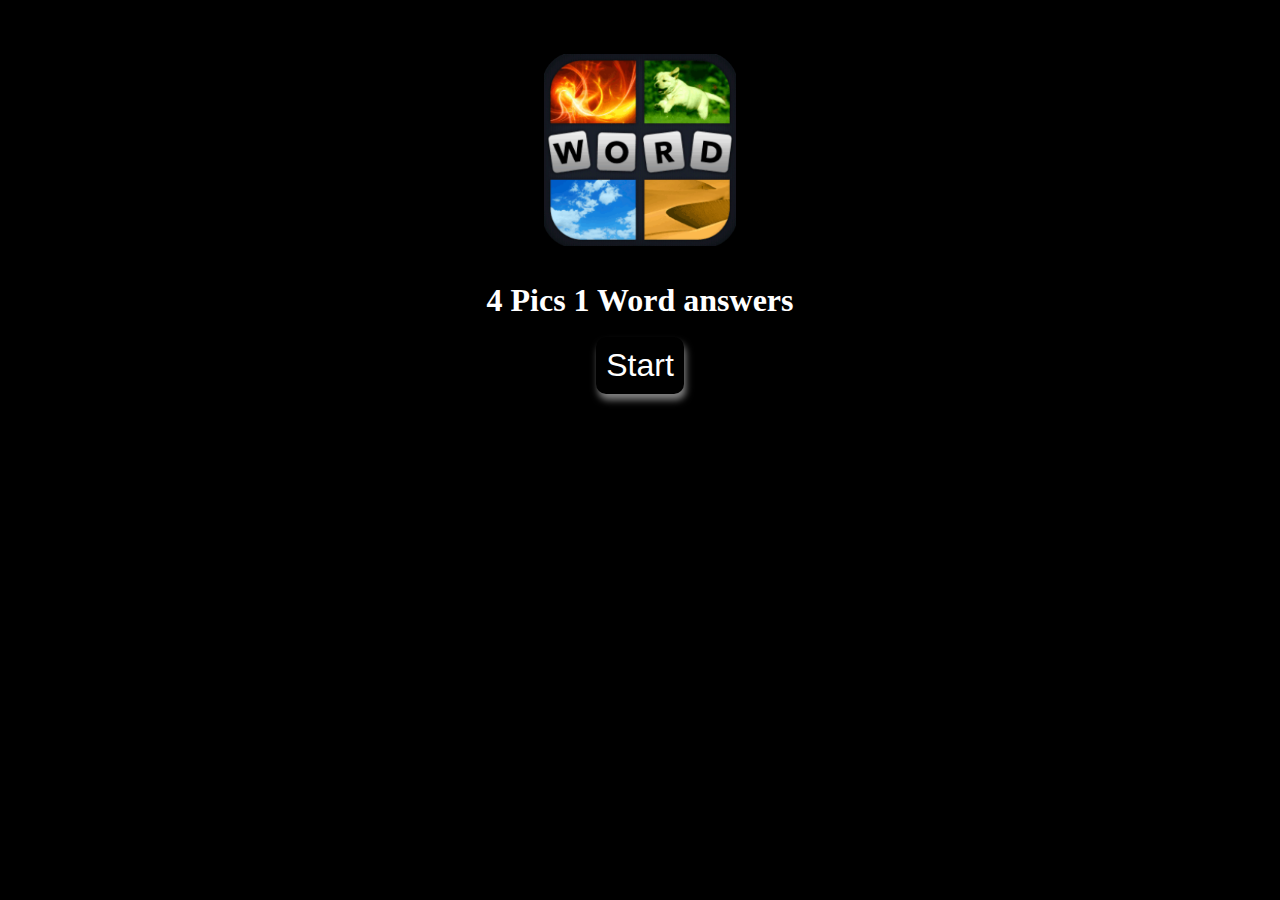
==== index.html @ 1e48ac1b "fixed issues" ====
<!DOCTYPE html>
<html lang="en">
<head>
    <meta charset="UTF-8">
    <meta http-equiv="X-UA-Compatible" content="IE=edge">
    <meta name="viewport" content="width=device-width, initial-scale=1.0">
    <title>Document</title>
    <link rel="stylesheet" href="./style/style.css">
</head>
<body>
    <div class="container">
        <br>
        <br><br>
        <div class="img1">
        <img src="./images/word.png" alt="" id="img1" width="15%">
        </div>
        <br><br>
        <h1>
            4 Pics 1 Word answers
        </h1>
        <audio id="audio" autoplay>
            <source src="./musics/mixkit-soothe-me-29.mp3" type="audio/mpeg" >
        </audio>
        <audio id="audio2">
            <source src="./musics/mixkit-message-pop-alert-2354.mp3" type="audio/mpeg">
        </audio>
        <br>
        <button class="buttons" id="start"> <a href="./about.html" style="text-decoration: none;color: white;"> Start </a></button>
    </div>
    <script>
        let audio2 = document.getElementById("audio2")
            let start = document.getElementById("start")
            start.addEventListener("click", function () {
                audio2.play();
            })
    </script>
</body>
</html>
---- style/style.css ----
*{
    margin: 0;
    padding: 0;
    box-sizing: border-box;
}
.container{
    color: white;
    background-color: black;
    height: 100vh;
    width: 100%;
    text-align: center;
    
}

.img1{
    display: flex;
    justify-content: center;
}
.img2{
    display: flex;
    justify-content: flex-end;
}
.buttons{
    padding: 10px;
    border-radius: 5px;
    background-color: black;
    color: white;
    border: none;
    box-shadow: 2px 6px 7px gray;
    border-radius: 10px;
    font-size: 2rem;
}
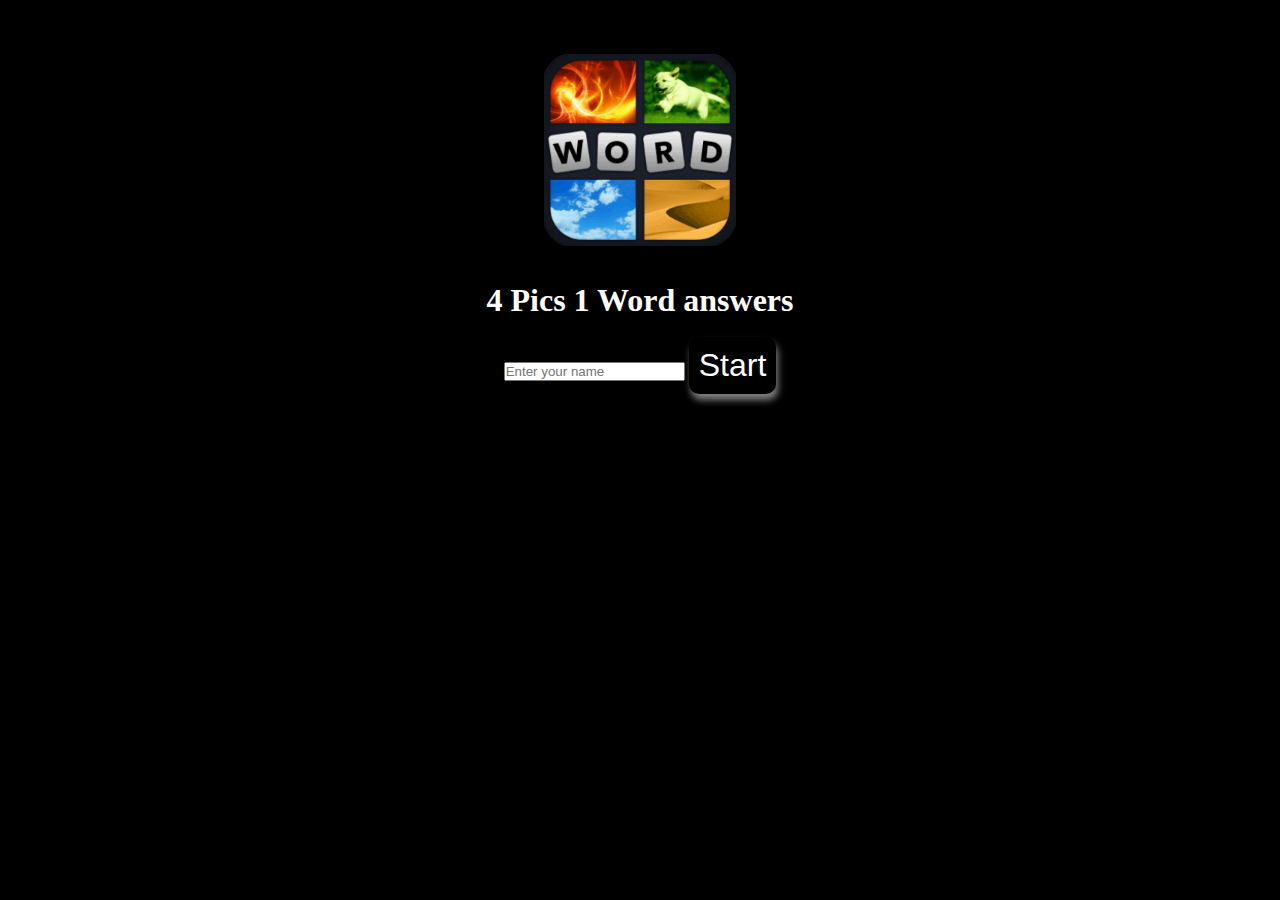
==== commit 3c933698: "add local storage" ====
--- a/index.html
+++ b/index.html
@@ -25,14 +25,18 @@
             <source src="./musics/mixkit-message-pop-alert-2354.mp3" type="audio/mpeg">
         </audio>
         <br>
-        <button class="buttons" id="start"> <a href="./about.html" style="text-decoration: none;color: white;"> Start </a></button>
+        <input type="text" id="input" placeholder="Enter your name">
+        <button class="buttons" id="start">Start</button>
     </div>
     <script>
-        let audio2 = document.getElementById("audio2")
-            let start = document.getElementById("start")
-            start.addEventListener("click", function () {
-                audio2.play();
-            })
+        let but = document.getElementById("start");
+        but.onclick =  function(){
+            let input = document.getElementById("input").value;
+            localStorage.setItem('player',input)
+            alert("name")
+            window.location.replace('about.html')
+        }
     </script>
+
 </body>
 </html>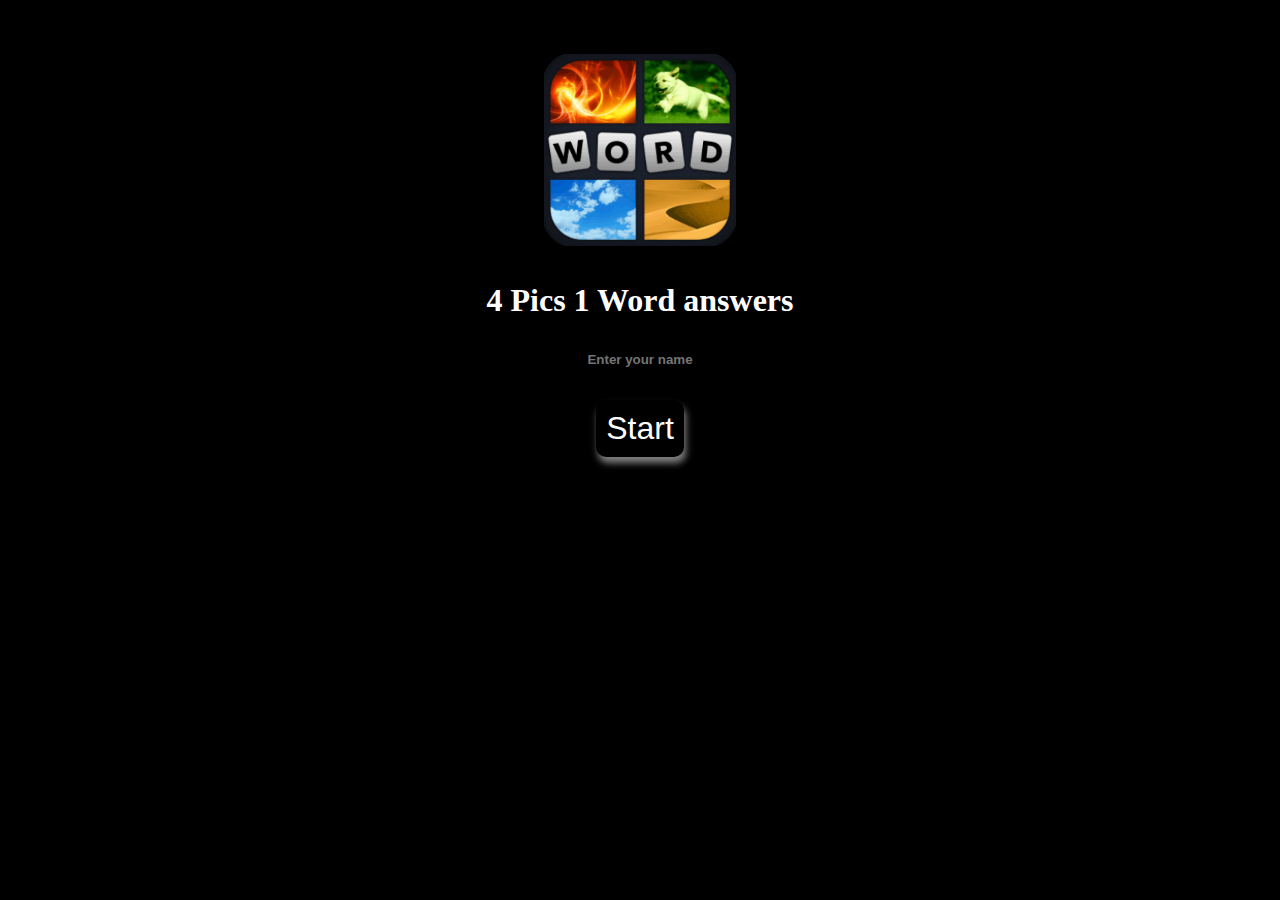
==== commit 515e6fe9: "set issues" ====
--- a/index.html
+++ b/index.html
@@ -25,8 +25,11 @@
             <source src="./musics/mixkit-message-pop-alert-2354.mp3" type="audio/mpeg">
         </audio>
         <br>
+        <div class="setting">
         <input type="text" id="input" placeholder="Enter your name">
+        <br>
         <button class="buttons" id="start">Start</button>
+        </div>
     </div>
     <script>
         let but = document.getElementById("start");
@@ -37,6 +40,5 @@
             window.location.replace('about.html')
         }
     </script>
-
 </body>
 </html>--- a/style/style.css
+++ b/style/style.css
@@ -30,3 +30,25 @@
     border-radius: 10px;
     font-size: 2rem;
 }
+.setting{
+    display: grid;
+    width: 100%;
+    justify-items: center;
+}
+#input{
+    height: 5vh;
+    border-radius: 8px;
+    border: none;
+    outline: none;
+    text-align: center;
+    font-weight: bold;
+    background-color: black;
+    color: white;
+    box-shadow: inset 0 0 0 0 #f9e506;
+    transition: ease-out 0.5s;
+}
+#input:hover{
+    box-shadow: inset 85px 0 0 0 rgb(75, 75, 69);
+    font-weight: bolder;
+
+}
